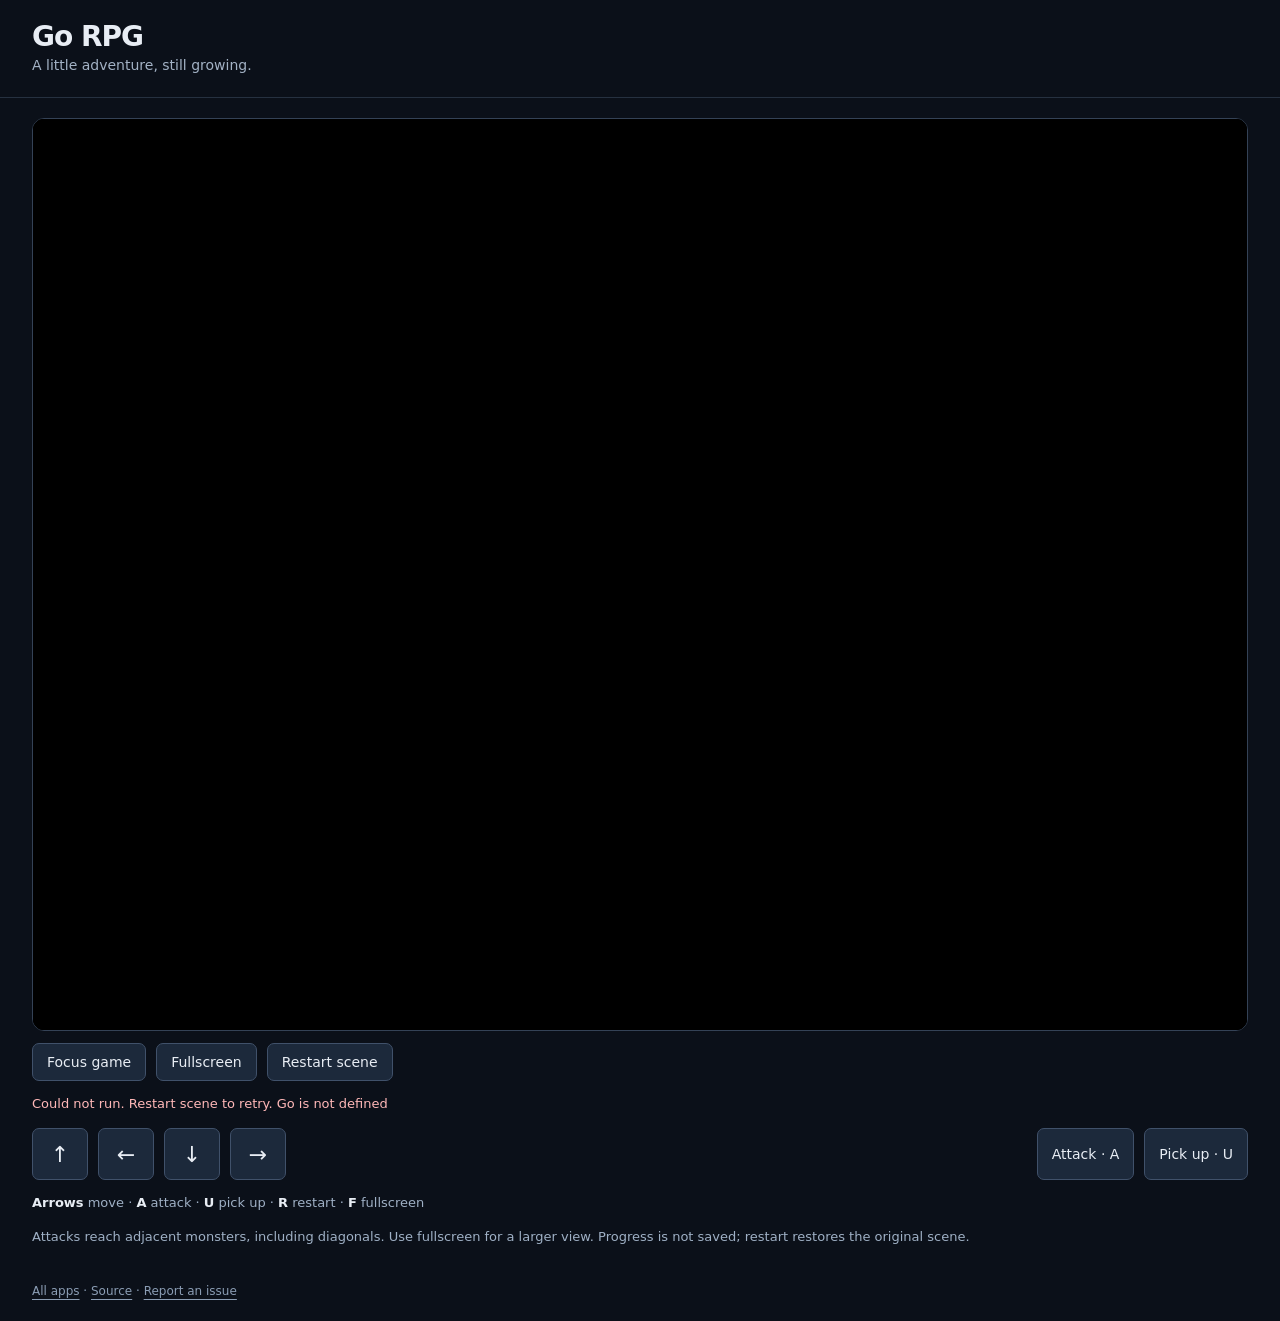
==== web/index.html @ ea52397d "Add embedded browser RPG and shared Pages deployment" ====
<!doctype html>
<html lang="en"><head><meta charset="utf-8"><meta name="viewport" content="width=device-width, initial-scale=1"><meta name="description" content="An early Go RPG: explore the board, fight monsters and collect loot."><title>Go RPG</title><link rel="stylesheet" href="styles.css"><script type="module" src="launcher.js"></script></head>
<body><header><h1>Go RPG</h1><p>A little adventure, still growing.</p></header>
<main><section class="stage" aria-label="RPG game"><div class="screen"><iframe id="game" data-src="game.html" title="Go RPG playfield" allow="autoplay; fullscreen" tabindex="0"></iframe></div>
<div class="toolbar"><button id="focus" type="button">Focus game</button><button id="fullscreen" type="button">Fullscreen</button><button id="restart" type="button">Restart scene</button></div>
<p id="status" role="status" aria-live="polite">Loading…</p>
<div class="controls" aria-label="Game controls"><div class="directions"><button data-control="up" aria-label="Move up">↑</button><button data-control="left" aria-label="Move left">←</button><button data-control="down" aria-label="Move down">↓</button><button data-control="right" aria-label="Move right">→</button></div><div class="actions"><button data-control="attack">Attack · A</button><button data-control="use">Pick up · U</button></div></div>
<p class="keys"><strong>Arrows</strong> move · <strong>A</strong> attack · <strong>U</strong> pick up · <strong>R</strong> restart · <strong>F</strong> fullscreen</p><p class="hint">Attacks reach adjacent monsters, including diagonals. Use fullscreen for a larger view. Progress is not saved; restart restores the original scene.</p>
</section></main>
<footer><a href="https://eelwehttam.pages.dev/">All apps</a> · <a href="https://github.com/Warsinger/golang-rpg">Source</a> · <a href="https://github.com/Warsinger/golang-rpg/issues">Report an issue</a></footer><noscript>This game requires JavaScript and WebAssembly.</noscript></body></html>
---- web/styles.css ----
:root{color-scheme:dark;font-family:system-ui,-apple-system,BlinkMacSystemFont,"Segoe UI",sans-serif;background:#0b1019;color:#e8edf4;--accent:#b4e09a}*{box-sizing:border-box}body{margin:0}a{color:inherit;text-underline-offset:4px}header,main,footer{max-width:1280px;margin:auto;padding:20px 32px}header{border-bottom:1px solid #263140}header p{color:#a3b2c5;font-size:14px;margin:4px 0}h1{font-size:28px;letter-spacing:-1px;margin:0}.stage{min-width:0}.screen{border:1px solid #344256;border-radius:12px;overflow:hidden;background:#000}iframe{display:block;width:100%;border:0;aspect-ratio:4/3}iframe:fullscreen{width:100%;height:100%;background:#000}.toolbar,.controls,.actions,.directions{display:flex;flex-wrap:wrap;gap:10px}.toolbar{margin-top:12px}.controls{justify-content:space-between;margin-top:14px}.actions{align-items:center}button{border:1px solid #40516a;border-radius:7px;padding:10px 14px;background:#1c293b;color:#e8edf4;font:inherit;font-size:14px;cursor:pointer}button:hover{border-color:var(--accent)}button:focus-visible,a:focus-visible{outline:2px solid var(--accent);outline-offset:3px}.controls button{min-height:52px;min-width:56px;touch-action:none;user-select:none}.directions button{font-size:22px}#status,.hint,.keys{font-size:13px;color:#9fb0c5;line-height:1.6}#status[data-state=runtime-error]{color:#ffb8b8}.keys strong{color:#e8edf4;font-weight:550}footer{padding-top:0;color:#8b9db4;font-size:12px;line-height:1.7}@media(max-width:600px){header,main,footer{padding:16px}.controls{gap:14px}.toolbar button{flex:1}.actions{width:100%}.actions button{flex:1}h1{font-size:24px}}
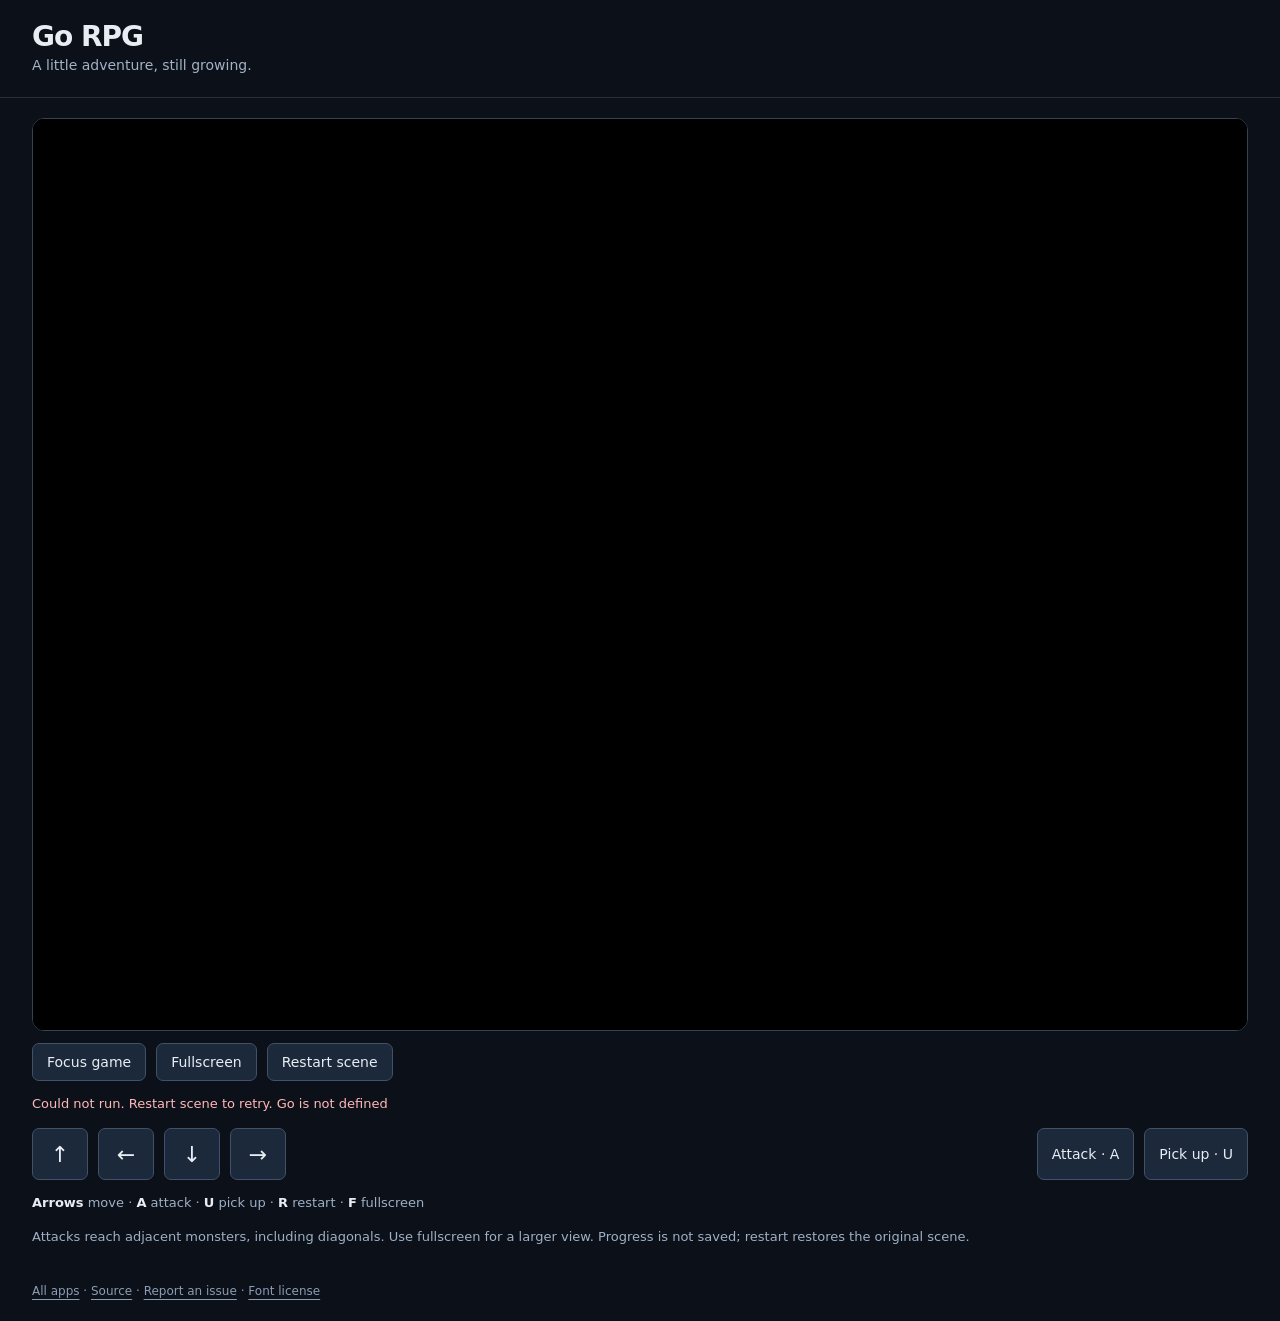
==== commit da43eef8: "Replace legacy Arcade font with Press Start 2P" ====
--- a/web/index.html
+++ b/web/index.html
@@ -7,4 +7,4 @@
 <div class="controls" aria-label="Game controls"><div class="directions"><button data-control="up" aria-label="Move up">↑</button><button data-control="left" aria-label="Move left">←</button><button data-control="down" aria-label="Move down">↓</button><button data-control="right" aria-label="Move right">→</button></div><div class="actions"><button data-control="attack">Attack · A</button><button data-control="use">Pick up · U</button></div></div>
 <p class="keys"><strong>Arrows</strong> move · <strong>A</strong> attack · <strong>U</strong> pick up · <strong>R</strong> restart · <strong>F</strong> fullscreen</p><p class="hint">Attacks reach adjacent monsters, including diagonals. Use fullscreen for a larger view. Progress is not saved; restart restores the original scene.</p>
 </section></main>
-<footer><a href="https://eelwehttam.pages.dev/">All apps</a> · <a href="https://github.com/Warsinger/golang-rpg">Source</a> · <a href="https://github.com/Warsinger/golang-rpg/issues">Report an issue</a></footer><noscript>This game requires JavaScript and WebAssembly.</noscript></body></html>
+<footer><a href="https://eelwehttam.pages.dev/">All apps</a> · <a href="https://github.com/Warsinger/golang-rpg">Source</a> · <a href="https://github.com/Warsinger/golang-rpg/issues">Report an issue</a> · <a href="font-license.txt">Font license</a></footer><noscript>This game requires JavaScript and WebAssembly.</noscript></body></html>
